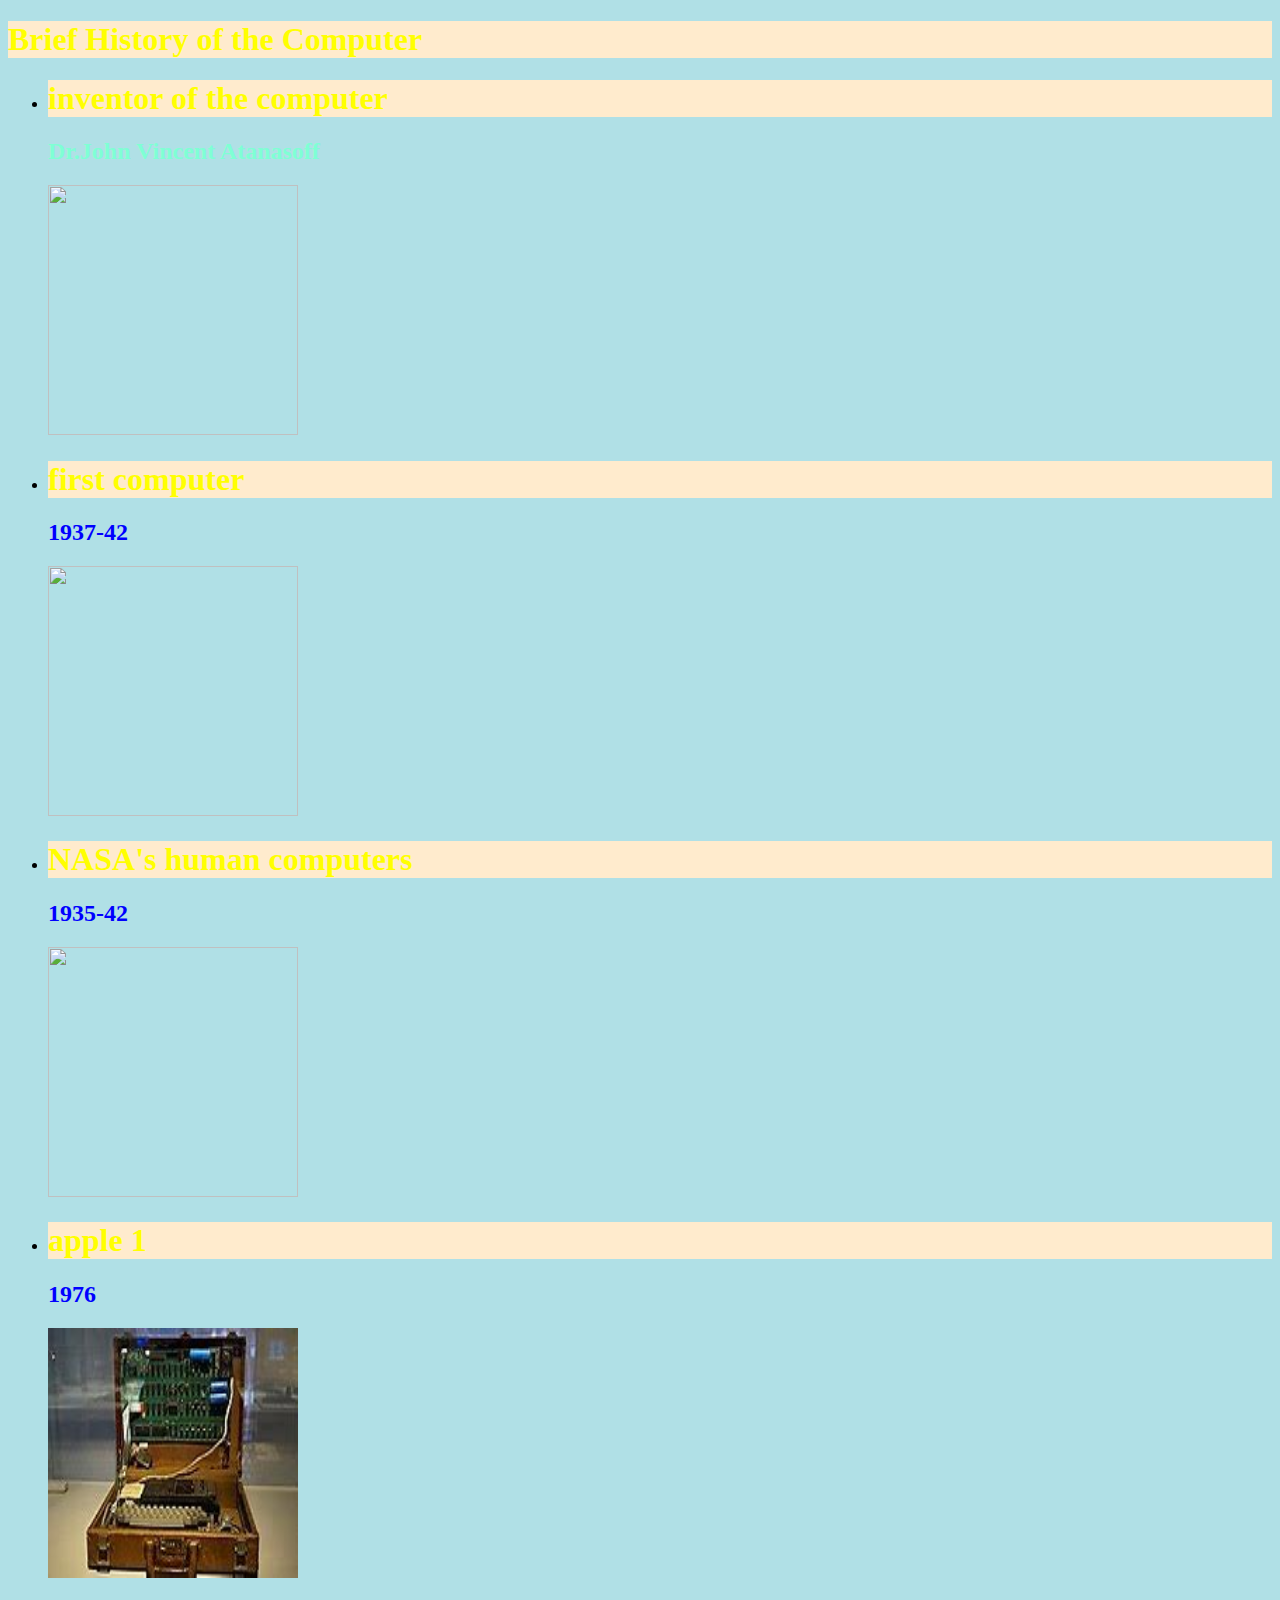
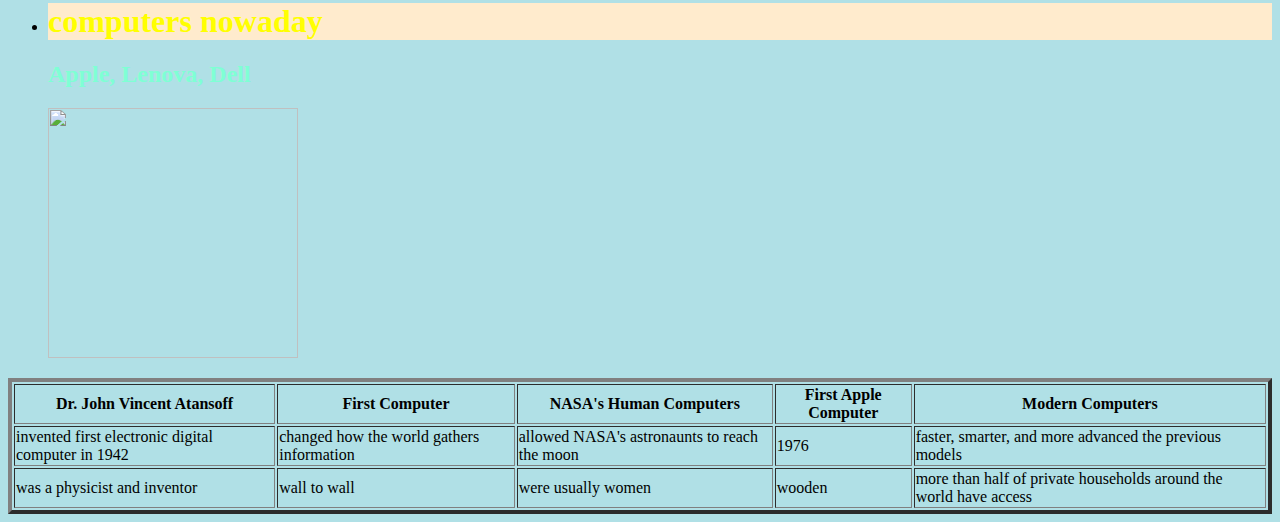
==== index.html @ bcfd0658 "update" ====
<!DOCTYPE html>
<html lang="en">
<head>
    <meta charset="UTF-8">
    <meta name="viewport" content="width=device-width, initial-scale=1.0">
    <title>MileStone Website</title>
    <style>
    body {
        background-color:powderblue
    }
    h1 {
        background-color: blanchedalmond;
        color:yellow;
    }
    .basic {
        color:aquamarine;
    }
    #time {
        color:blue;
    }
</style>
</head>
<h1>Brief History of the Computer</h1>
<body>
   <ul>
    <li><h1>inventor of the computer</h1></li>
    <h2 class="basic">Dr.John Vincent Atanasoff</h2>
    <a href="http://www.tugurium.com/gti/termino.php?Tr=Atanasoff,%20John%20Vincent">
    <img src="https://th.bing.com/th/id/OIP.DKWDj933PFx1gqNDcG-QPAAAAA?w=159&h=180&c=7&r=0&o=5&pid=1.7" author="Tugurium" date="2017" height="250px" width="250px">
    </a>
    <li><h1>first computer</h1></li>
    <h2 id="time">1937-42</h2>
    <a href="https://en.wikipedia.org/wiki/University_of_Waterloo">
        <img src="https://upload.wikimedia.org/wikipedia/commons/thumb/5/5a/Wes_Graham_(right)_University_of_Waterloo_IBM_(cropped).jpg/440px-Wes_Graham_(right)_University_of_Waterloo_IBM_(cropped).jpg" author="Wikimedia" height="250px" width="250px">
    </a>
    <li><h1>NASA's human computers</h1></li>
    <h2 id="time">1935-42</h2>
    <a href="https://www.mujeresenlahistoria.com/2017/02/una-ingeniera-en-la-nasa-mary-jackson.html">
     <img src="https://th.bing.com/th/id/OIP.tp5ihS4rJXdS4ll-icSBiQHaEU?w=296&h=180&c=7&r=0&o=5&pid=1.7" author="Wikimedia Commons" date="2017" height="250px" width="250px">
    </a>
    <li><h1>apple 1</h1></li>
    <h2 id="time">1976</h2>
    <a href="https://en.wikipedia.org/wiki/Apple_I">
        <img src="[data-uri]" author="Sydney Powerhouse Museum Collection" date="2015" height="250px" width="250px">
    </a>
    <li><h1>computers nowaday</h1></li>
    <h2 class="basic"> Apple, Lenova, Dell</h2>
    <a href="https://en.wikipedia.org/wiki/Acer_Aspire">
        <img src="https://upload.wikimedia.org/wikipedia/commons/thumb/5/50/Acer_Aspire_Switch_12_S_(24109486459).jpg/1200px-Acer_Aspire_Switch_12_S_(24109486459).jpg" author="Acer Inc." date="2015"height="250px" width="250px">
    </a> 
</ul>
<table border="4">
    <tr>
        <th>Dr. John Vincent Atansoff</th>
        <th>First Computer</th>
        <th>NASA's Human Computers</th>
        <th>First Apple Computer</th>
        <th>Modern Computers</th>
    </tr>
    <tr>
        <td>invented first electronic digital computer in 1942</td>
        <td>changed how the world gathers information</td>
        <td>allowed NASA's astronaunts to reach the moon</td>
        <td>1976</td>
        <td>faster, smarter, and more advanced the previous models</td>
    </tr>
    <tr>
        <td>was a physicist and inventor</td>
        <td>wall to wall</td>
        <td>were usually women</td>
        <td>wooden</td>
        <td>more than half of private households around the world have access</td>
    </tr>
</table>
</body>
</html>
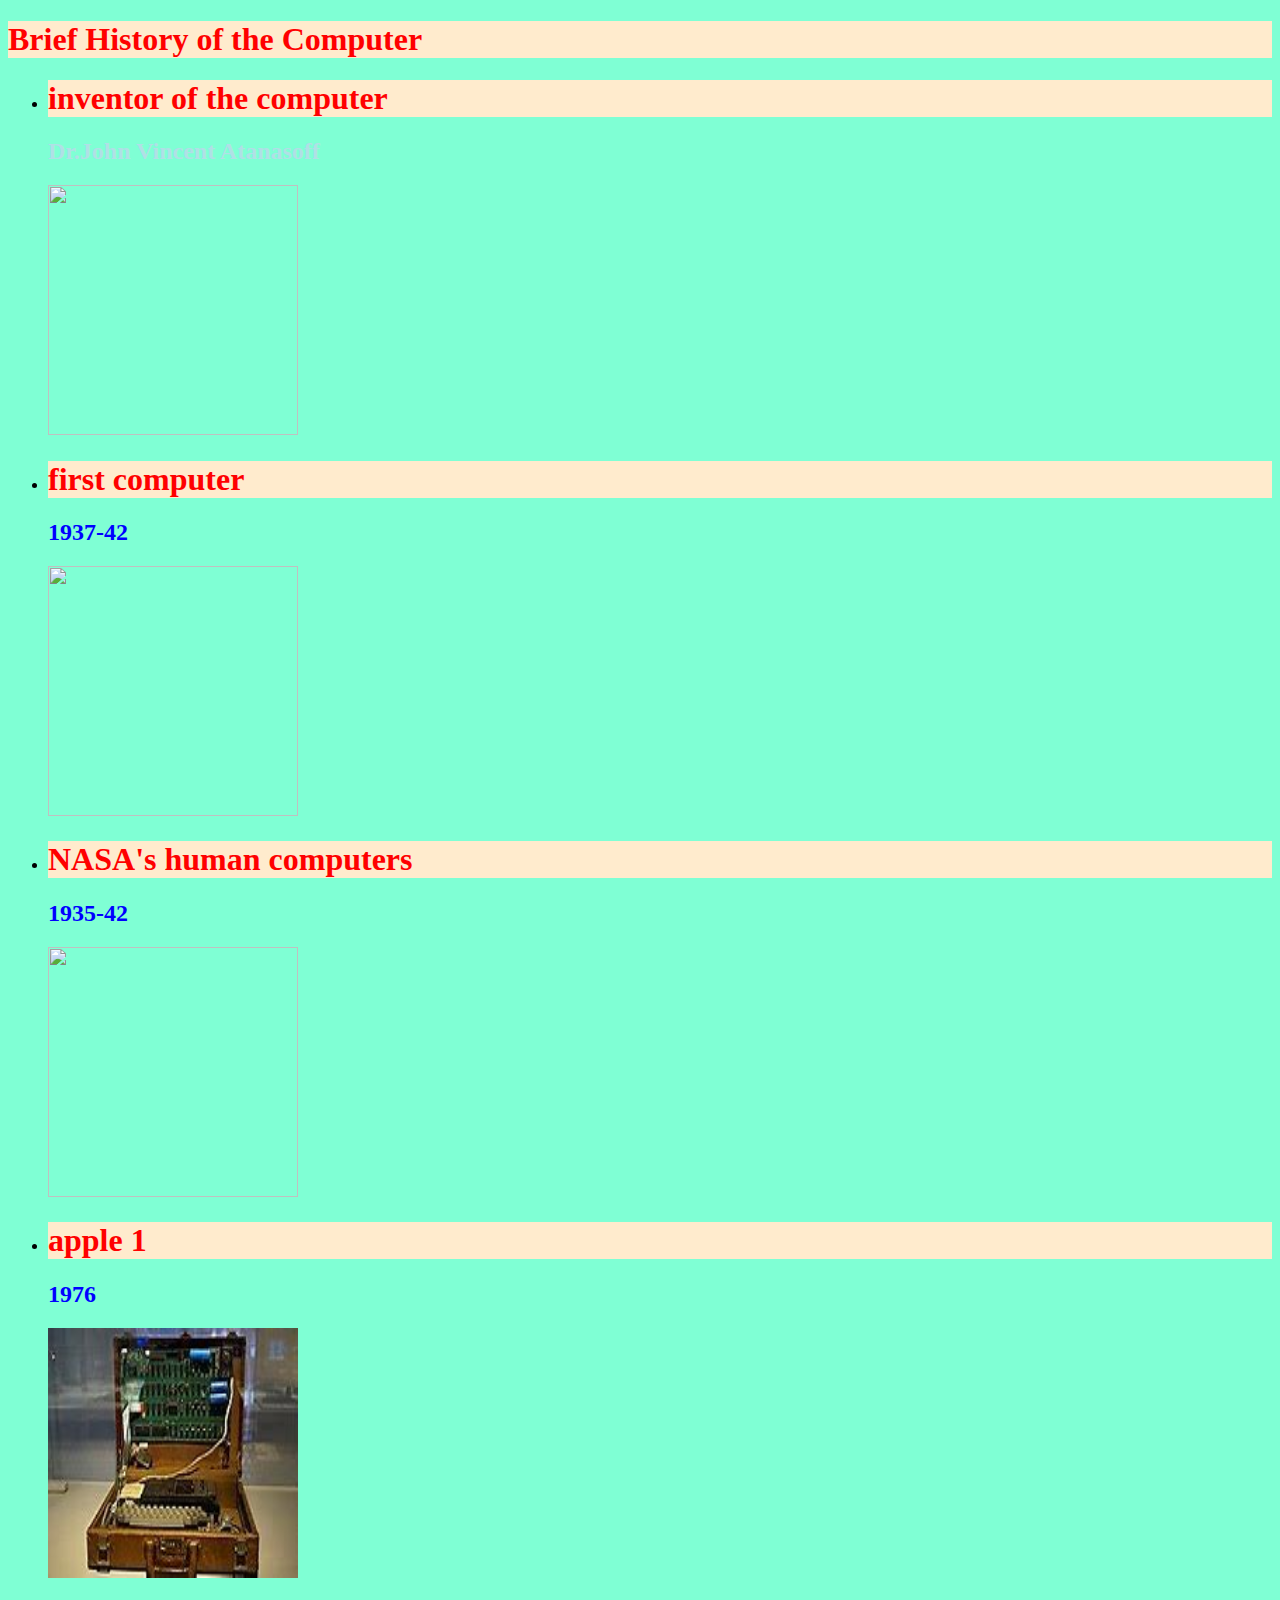
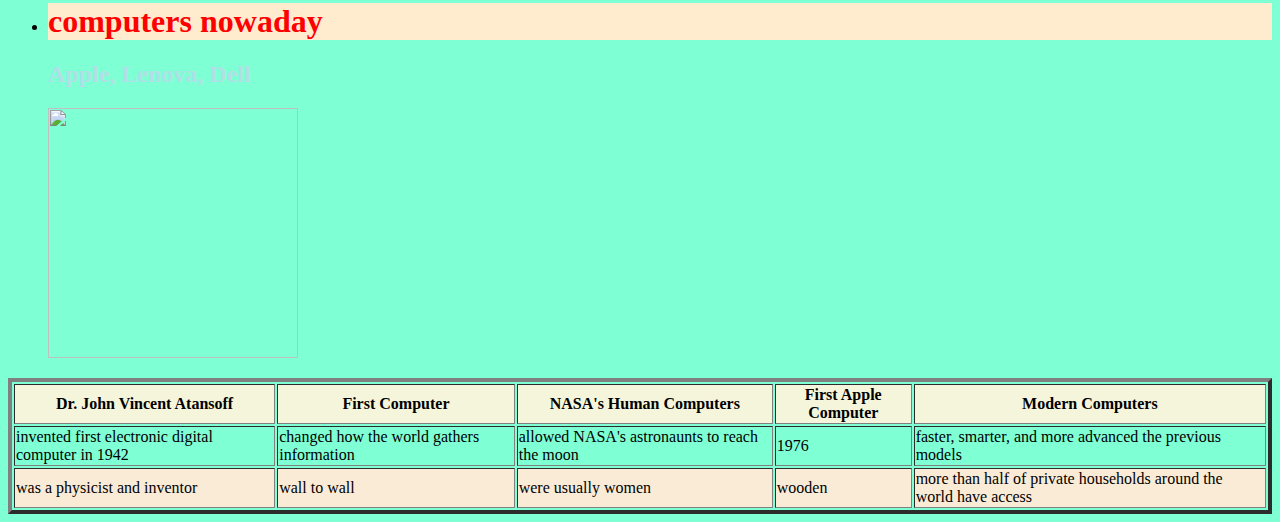
==== commit 50581c69: "updated" ====
--- a/index.html
+++ b/index.html
@@ -6,17 +6,23 @@
     <title>MileStone Website</title>
     <style>
     body {
-        background-color:powderblue
+        background-color:aquamarine;
     }
     h1 {
         background-color: blanchedalmond;
-        color:yellow;
+        color:red;
     }
     .basic {
-        color:aquamarine;
+        color:powderblue;
     }
     #time {
         color:blue;
+    }
+    .simple {
+            background-color:beige;
+    }
+    #free {
+           background-color:antiquewhite;
     }
 </style>
 </head>
@@ -50,7 +56,7 @@
     </a> 
 </ul>
 <table border="4">
-    <tr>
+    <tr class="simple">
         <th>Dr. John Vincent Atansoff</th>
         <th>First Computer</th>
         <th>NASA's Human Computers</th>
@@ -64,7 +70,7 @@
         <td>1976</td>
         <td>faster, smarter, and more advanced the previous models</td>
     </tr>
-    <tr>
+    <tr id="free">
         <td>was a physicist and inventor</td>
         <td>wall to wall</td>
         <td>were usually women</td>
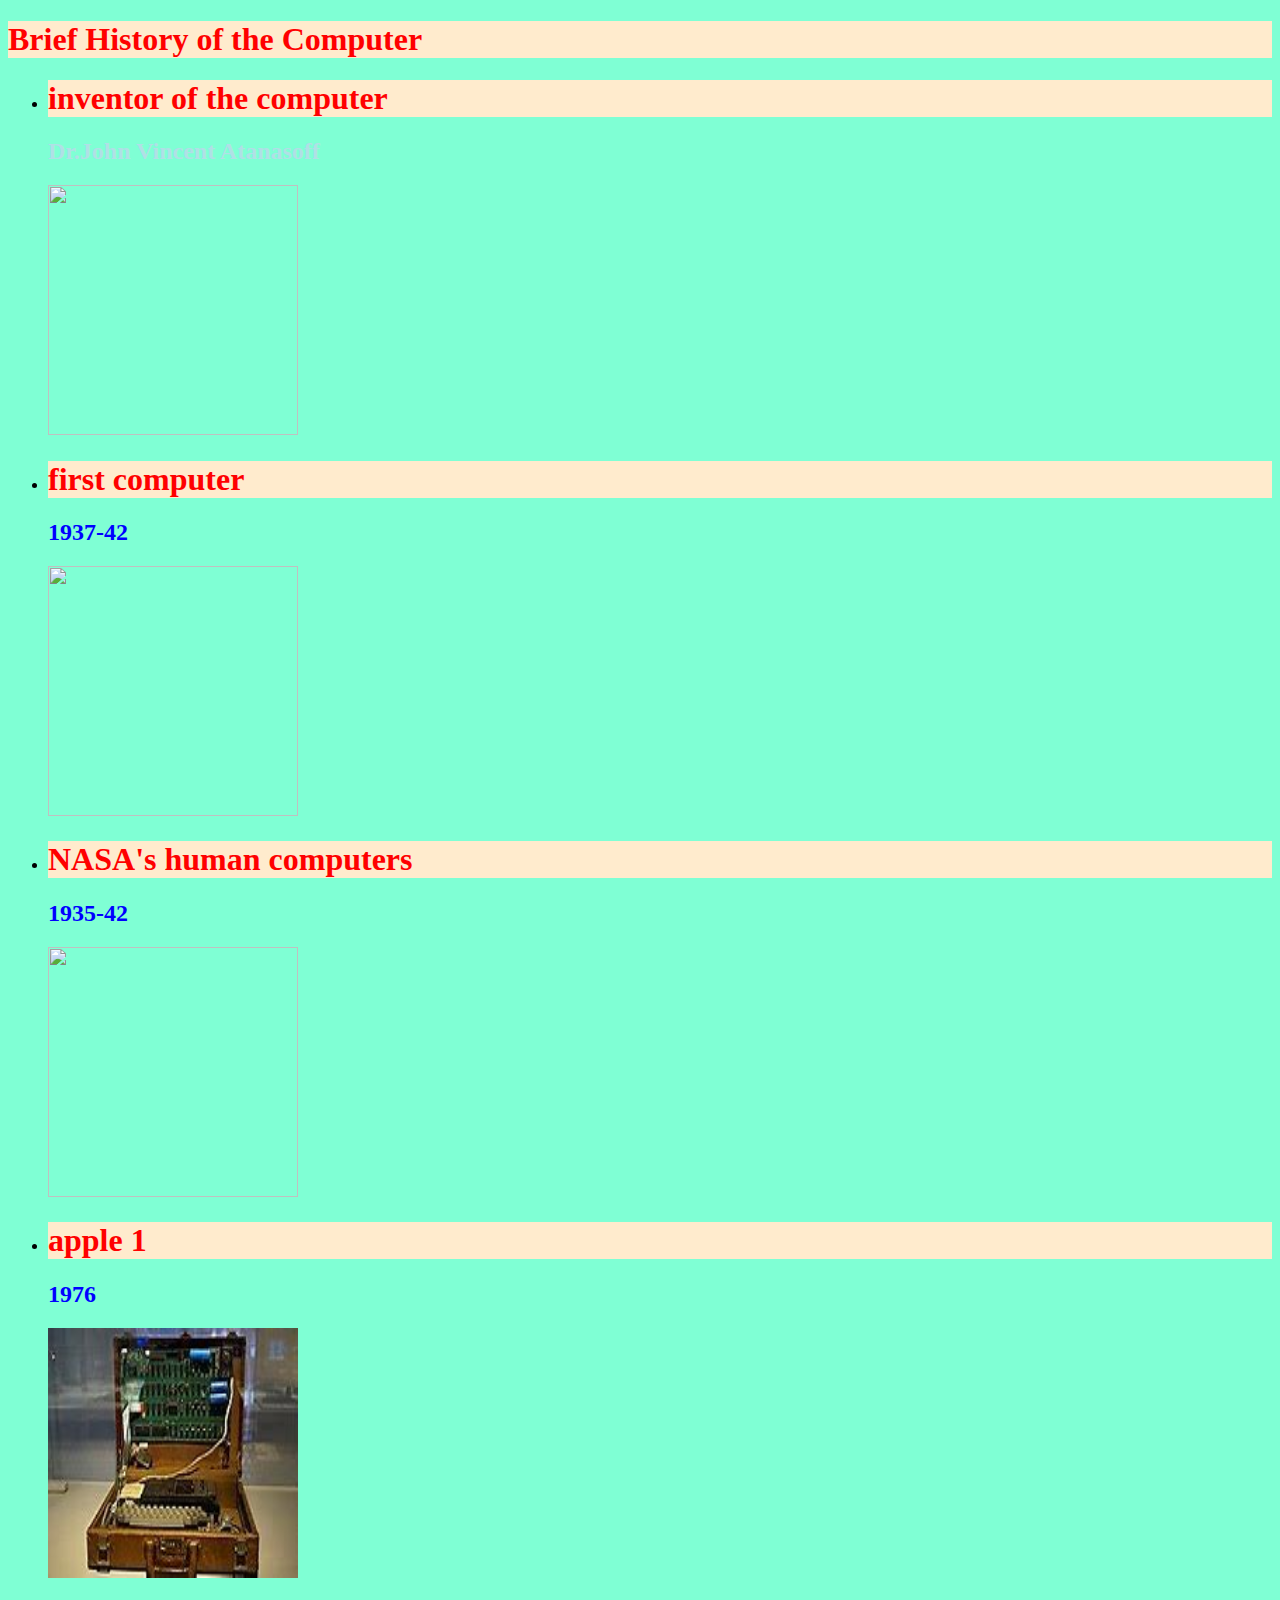
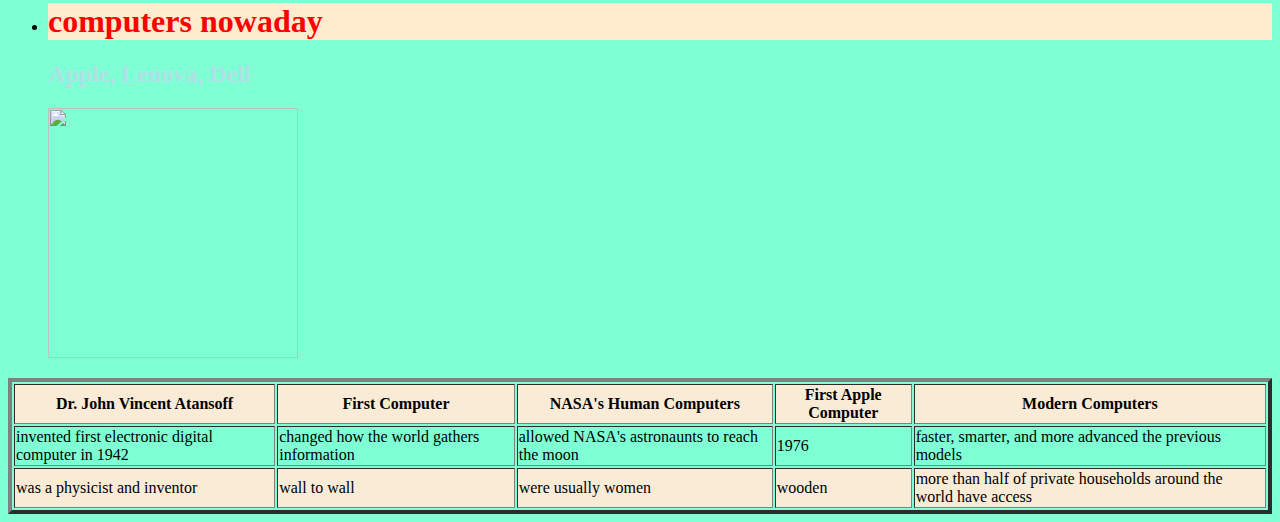
==== commit 06c8521c: "updated 2" ====
--- a/index.html
+++ b/index.html
@@ -17,9 +17,6 @@
     }
     #time {
         color:blue;
-    }
-    .simple {
-            background-color:beige;
     }
     #free {
            background-color:antiquewhite;
@@ -56,7 +53,7 @@
     </a> 
 </ul>
 <table border="4">
-    <tr class="simple">
+    <tr id="free">
         <th>Dr. John Vincent Atansoff</th>
         <th>First Computer</th>
         <th>NASA's Human Computers</th>
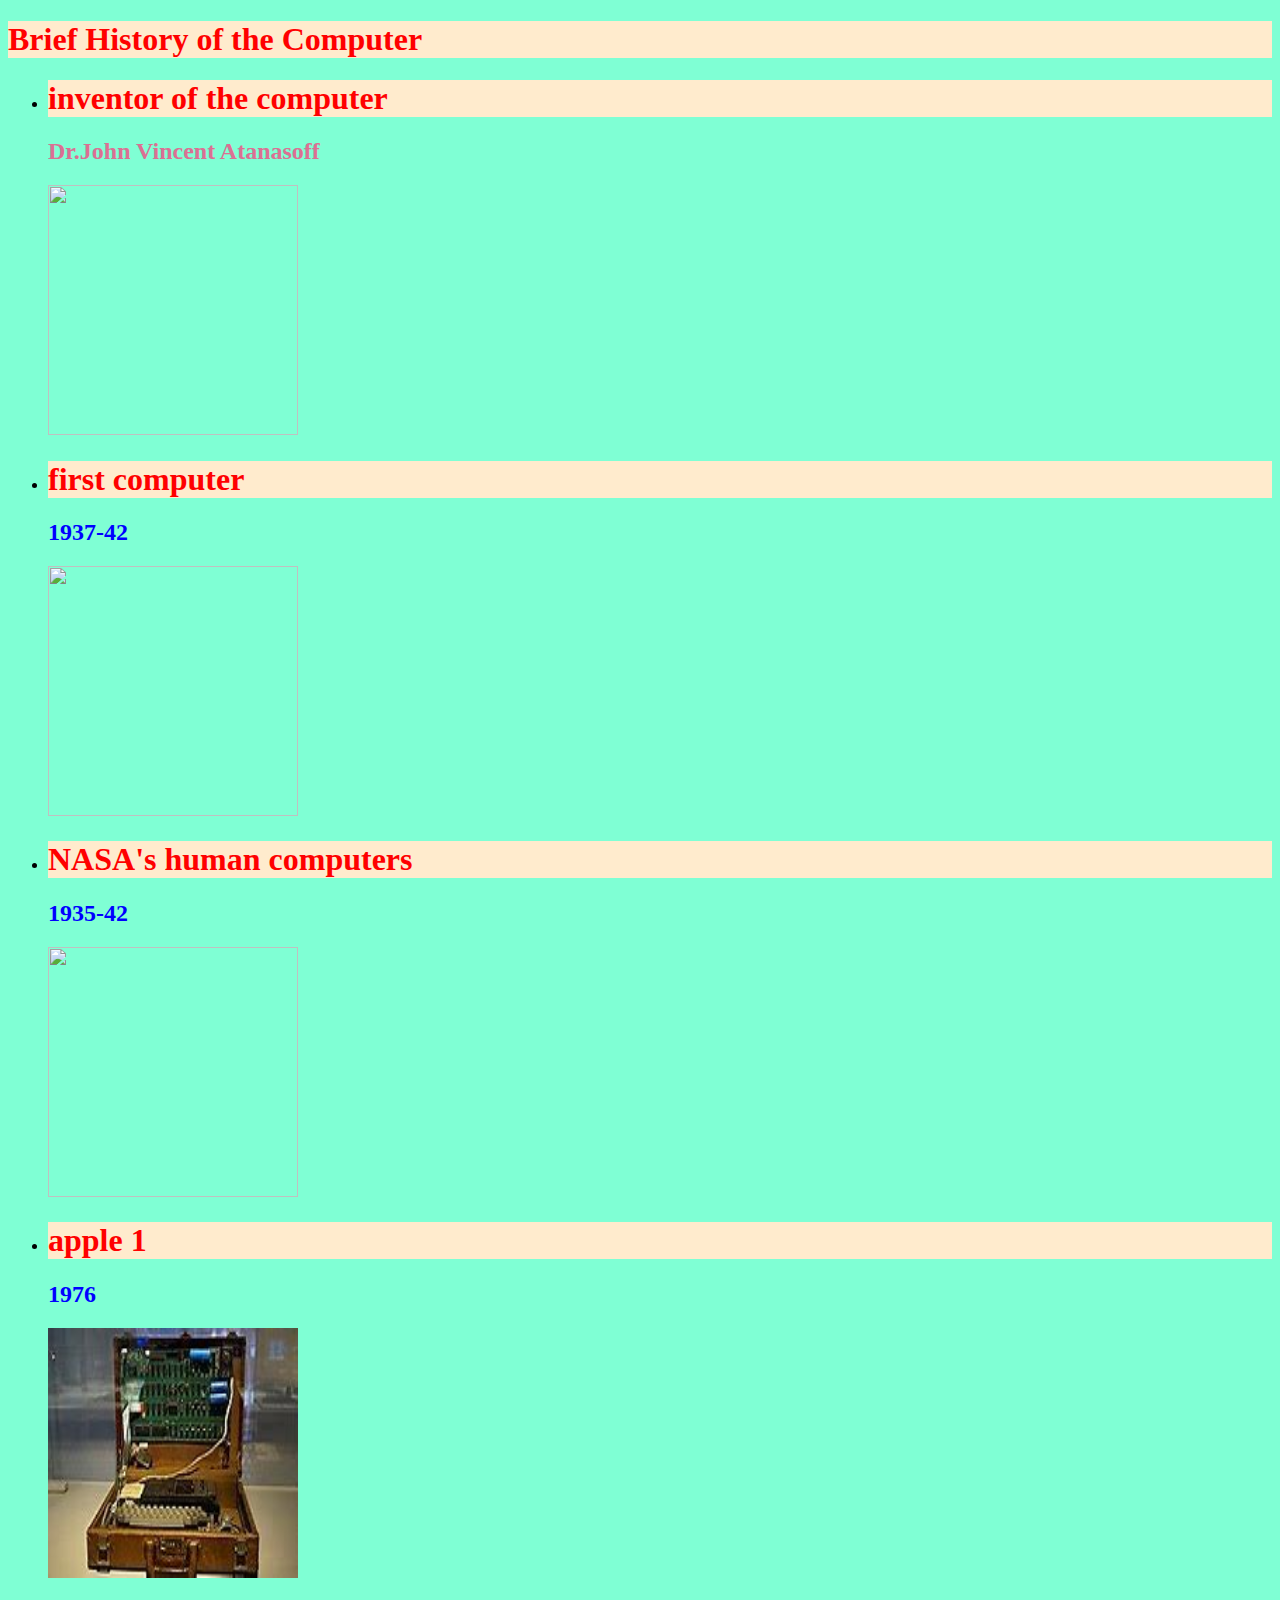
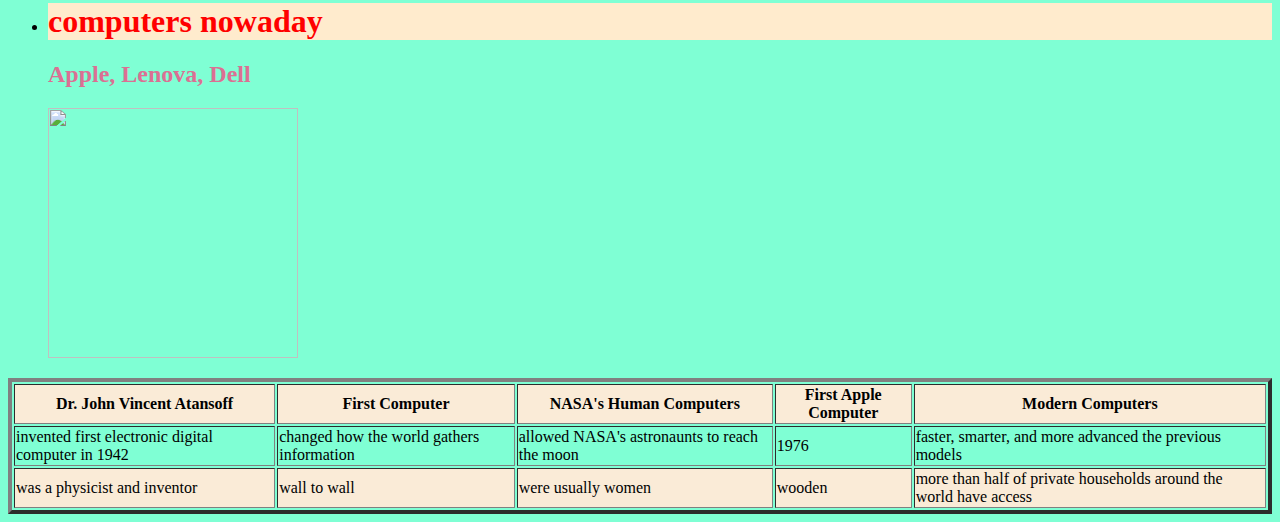
==== commit 0d87dba5: "uuuu" ====
--- a/index.html
+++ b/index.html
@@ -13,7 +13,7 @@
         color:red;
     }
     .basic {
-        color:powderblue;
+        color:palevioletred;
     }
     #time {
         color:blue;
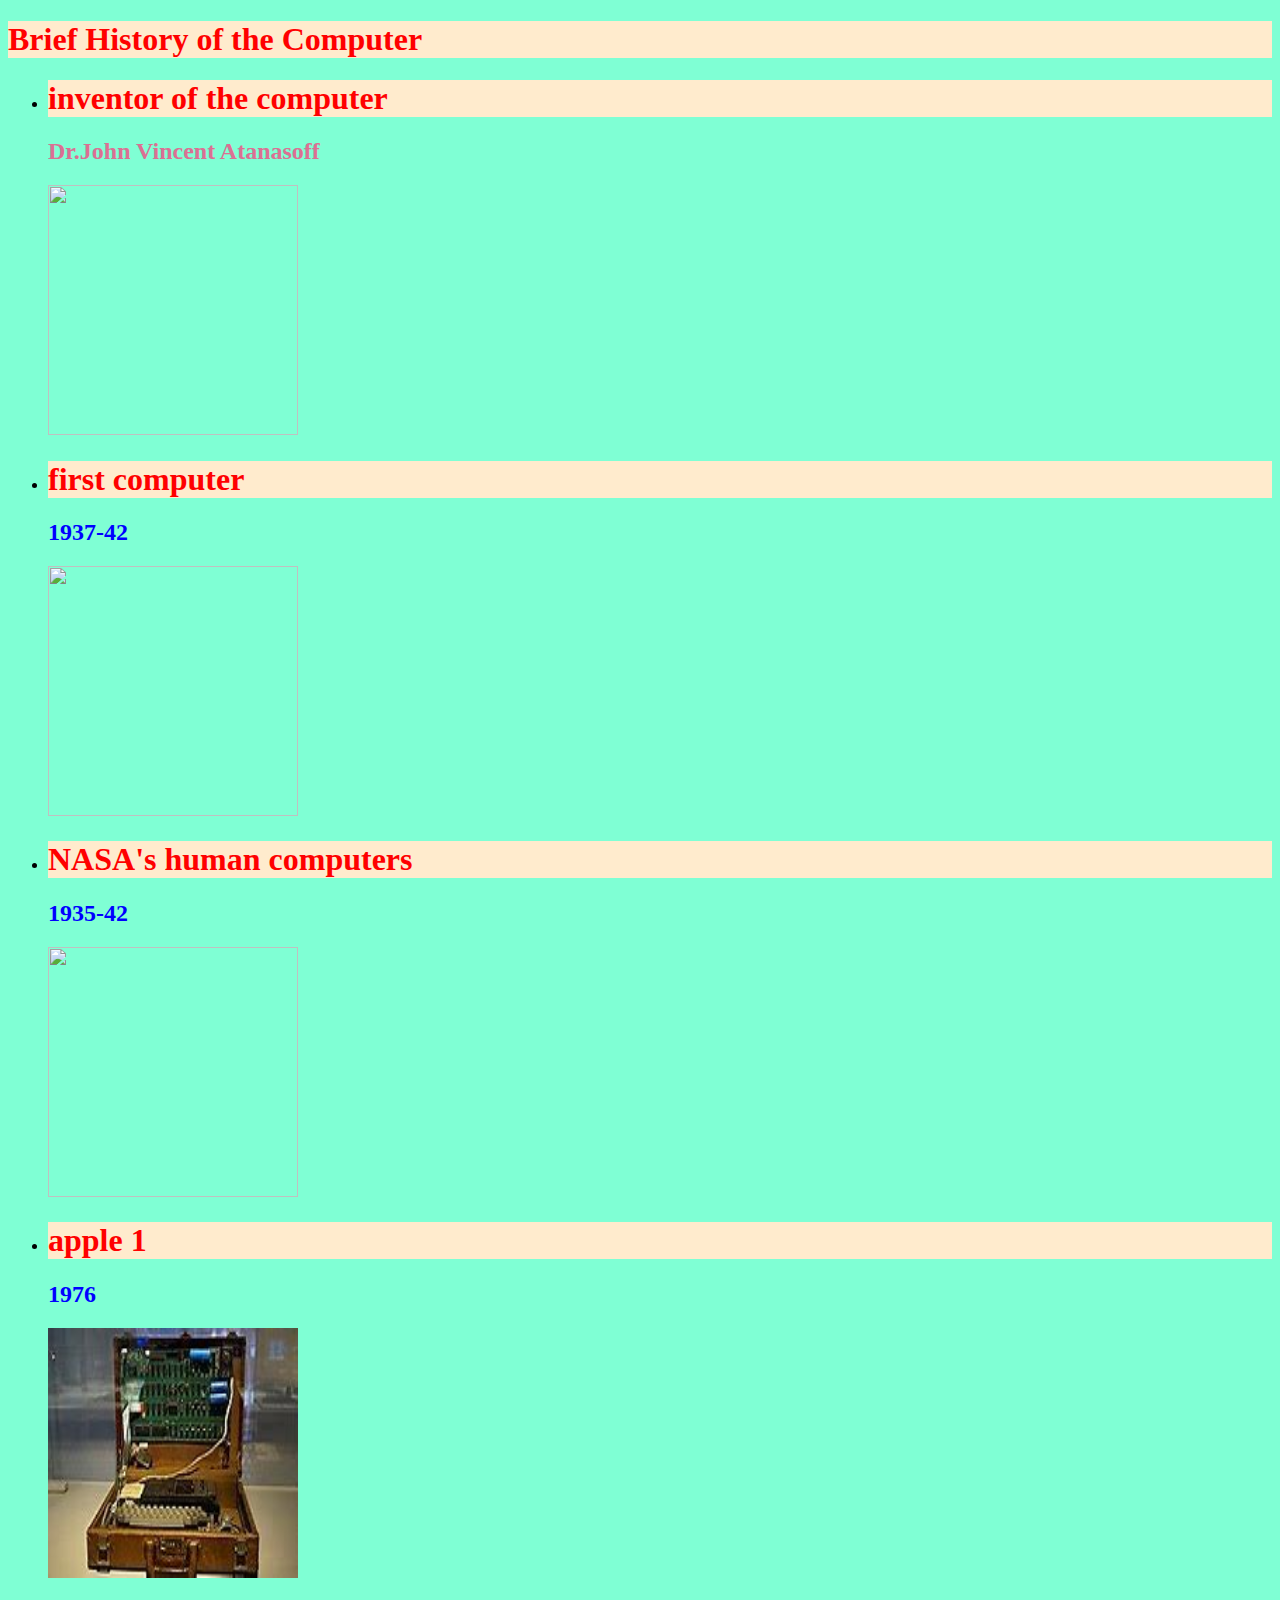
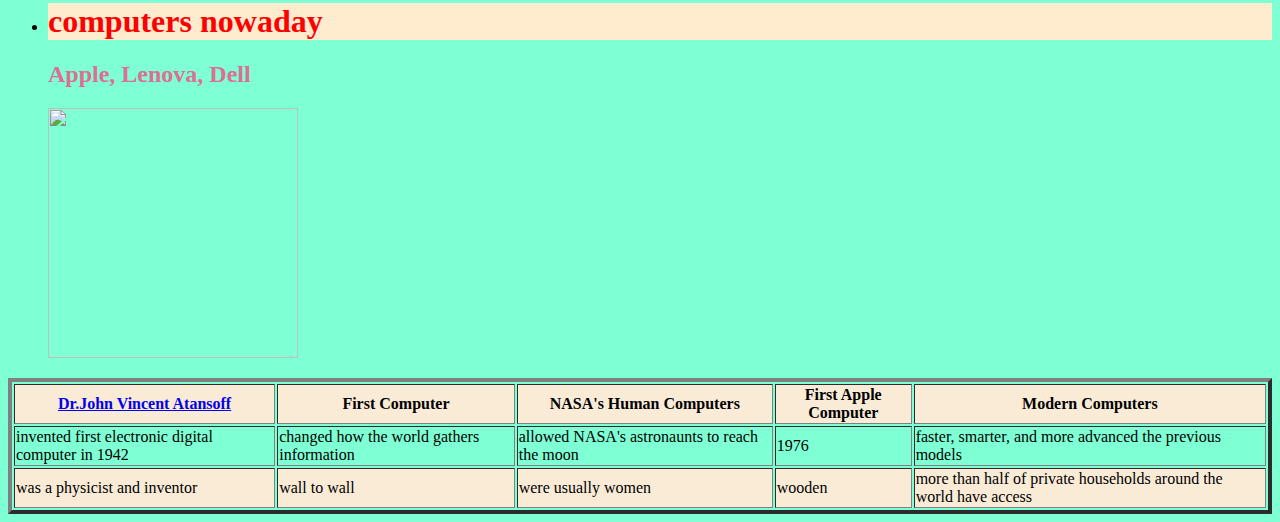
==== commit ef228b1a: "iidfsuodfios" ====
--- a/index.html
+++ b/index.html
@@ -4,24 +4,7 @@
     <meta charset="UTF-8">
     <meta name="viewport" content="width=device-width, initial-scale=1.0">
     <title>MileStone Website</title>
-    <style>
-    body {
-        background-color:aquamarine;
-    }
-    h1 {
-        background-color: blanchedalmond;
-        color:red;
-    }
-    .basic {
-        color:palevioletred;
-    }
-    #time {
-        color:blue;
-    }
-    #free {
-           background-color:antiquewhite;
-    }
-</style>
+<link rel="stylesheet" type="text/css" href="style.css">
 </head>
 <h1>Brief History of the Computer</h1>
 <body>
@@ -54,11 +37,11 @@
 </ul>
 <table border="4">
     <tr id="free">
-        <th>Dr. John Vincent Atansoff</th>
-        <th>First Computer</th>
-        <th>NASA's Human Computers</th>
-        <th>First Apple Computer</th>
-        <th>Modern Computers</th>
+        <th><a href="inventor.html">Dr.John Vincent Atansoff</a></th>
+        <th><a href="firstcomputer.html"></a>First Computer</th>
+        <th><a href="nasa.html"></a>NASA's Human Computers</th>
+        <th><a href="apple.html"></a>First Apple Computer</th>
+        <th><a href="nowadays.html"></a>Modern Computers</th>
     </tr>
     <tr>
         <td>invented first electronic digital computer in 1942</td>
--- a/style.css
+++ b/style.css
@@ -0,0 +1,25 @@
+body {
+    background-color:aquamarine;
+}
+h1 {
+    background-color: blanchedalmond;
+    color:red;
+}
+.basic {
+    color:palevioletred;
+}
+#time {
+    color:blue;
+}
+#free {
+       background-color:antiquewhite;
+}
+div.header {
+    color:red;
+    font-family:Fantasy;
+    font-size:40px;
+    text-align:center 
+}
+div.header:hover {
+    color:skyblue
+}
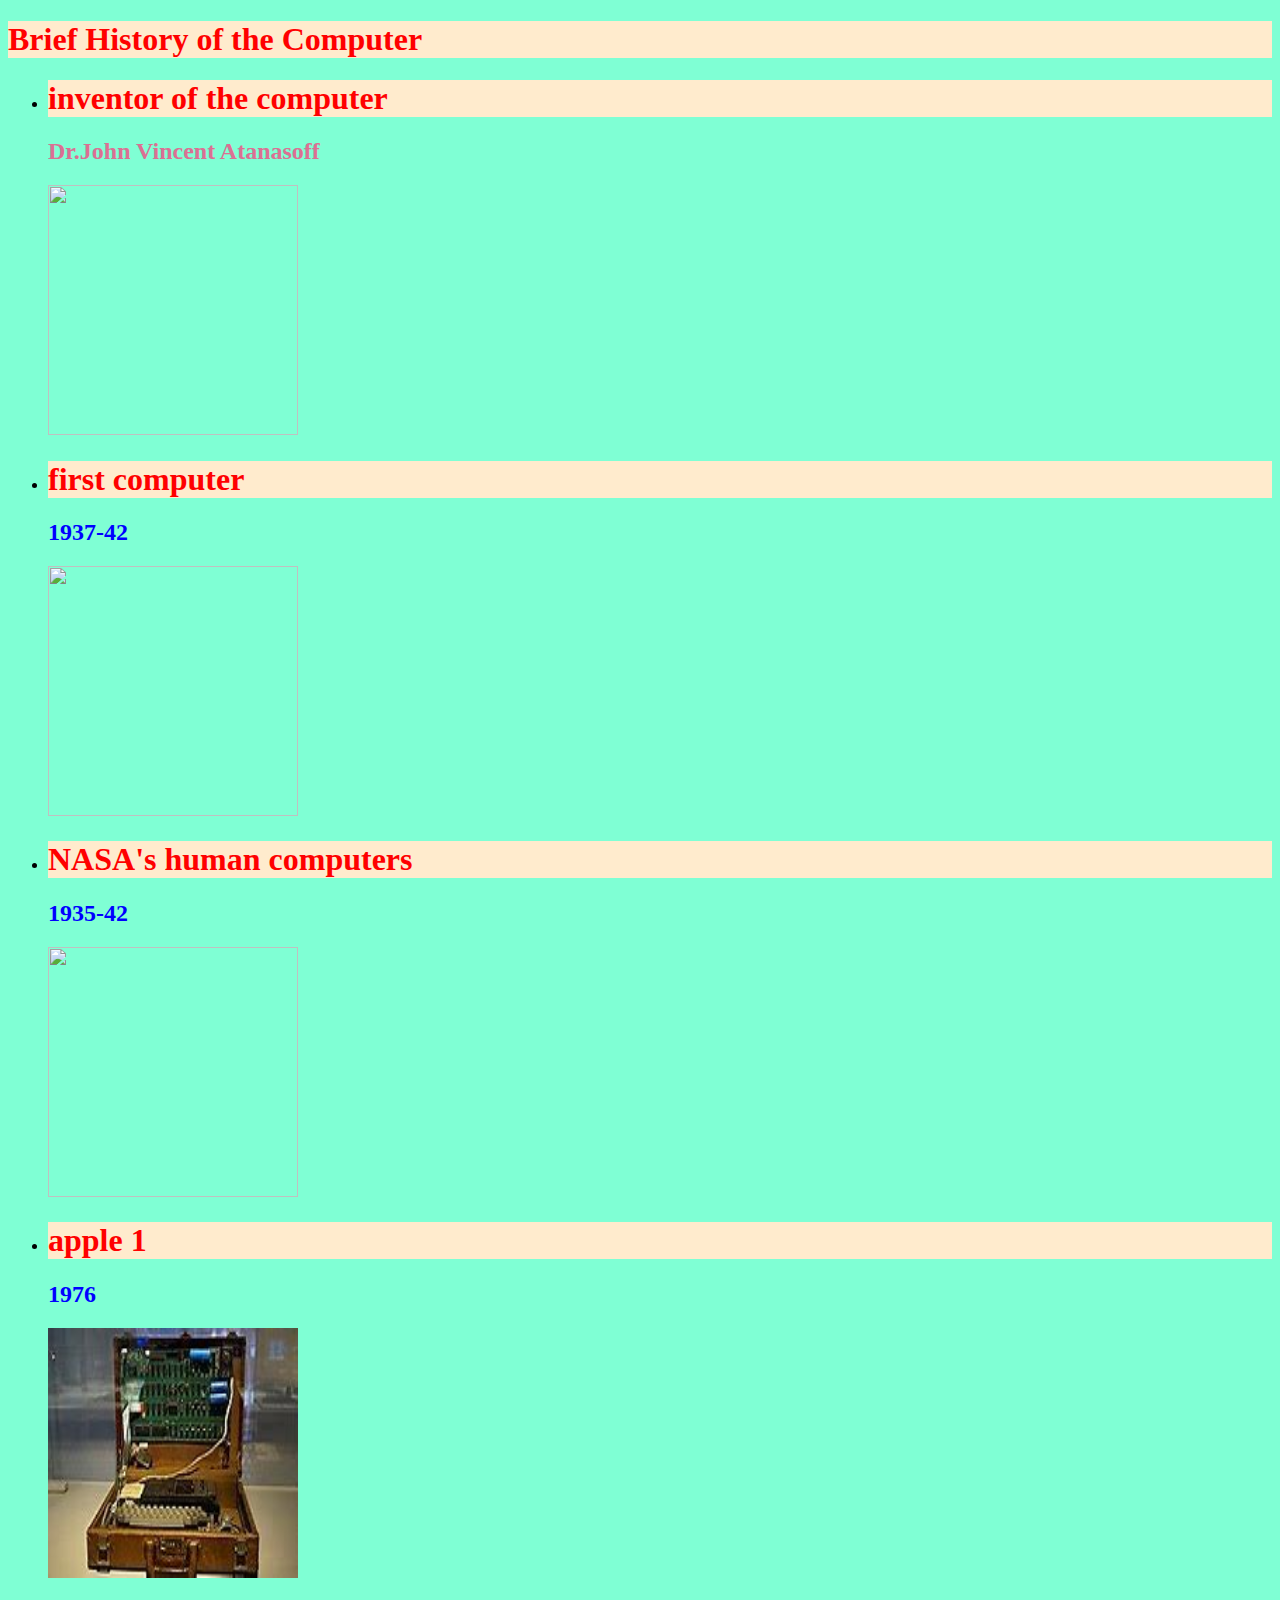
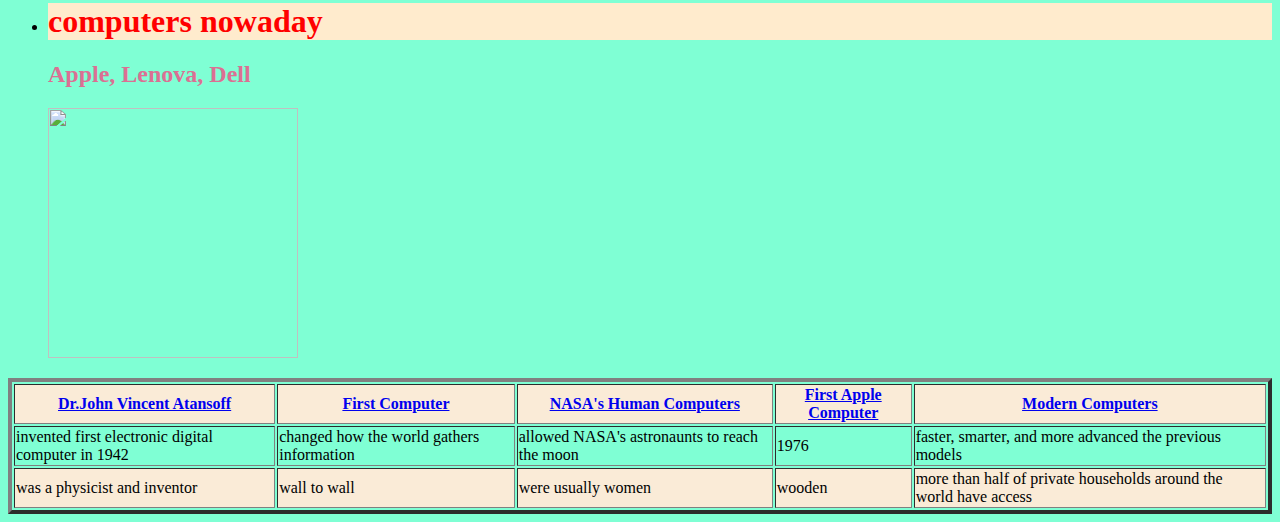
==== commit 3f417c09: "hdsghaghjf" ====
--- a/index.html
+++ b/index.html
@@ -38,10 +38,10 @@
 <table border="4">
     <tr id="free">
         <th><a href="inventor.html">Dr.John Vincent Atansoff</a></th>
-        <th><a href="firstcomputer.html"></a>First Computer</th>
-        <th><a href="nasa.html"></a>NASA's Human Computers</th>
-        <th><a href="apple.html"></a>First Apple Computer</th>
-        <th><a href="nowadays.html"></a>Modern Computers</th>
+        <th><a href="firstcomputer.html">First Computer</a></th>
+        <th><a href="nasa.html">NASA's Human Computers</a></th>
+        <th><a href="apple.html">First Apple Computer</a></th>
+        <th><a href="nowadays.html">Modern Computers</a></th>
     </tr>
     <tr>
         <td>invented first electronic digital computer in 1942</td>
--- a/style.css
+++ b/style.css
@@ -23,3 +23,6 @@
 div.header:hover {
     color:skyblue
 }
+main {
+    text-align:center  
+}
